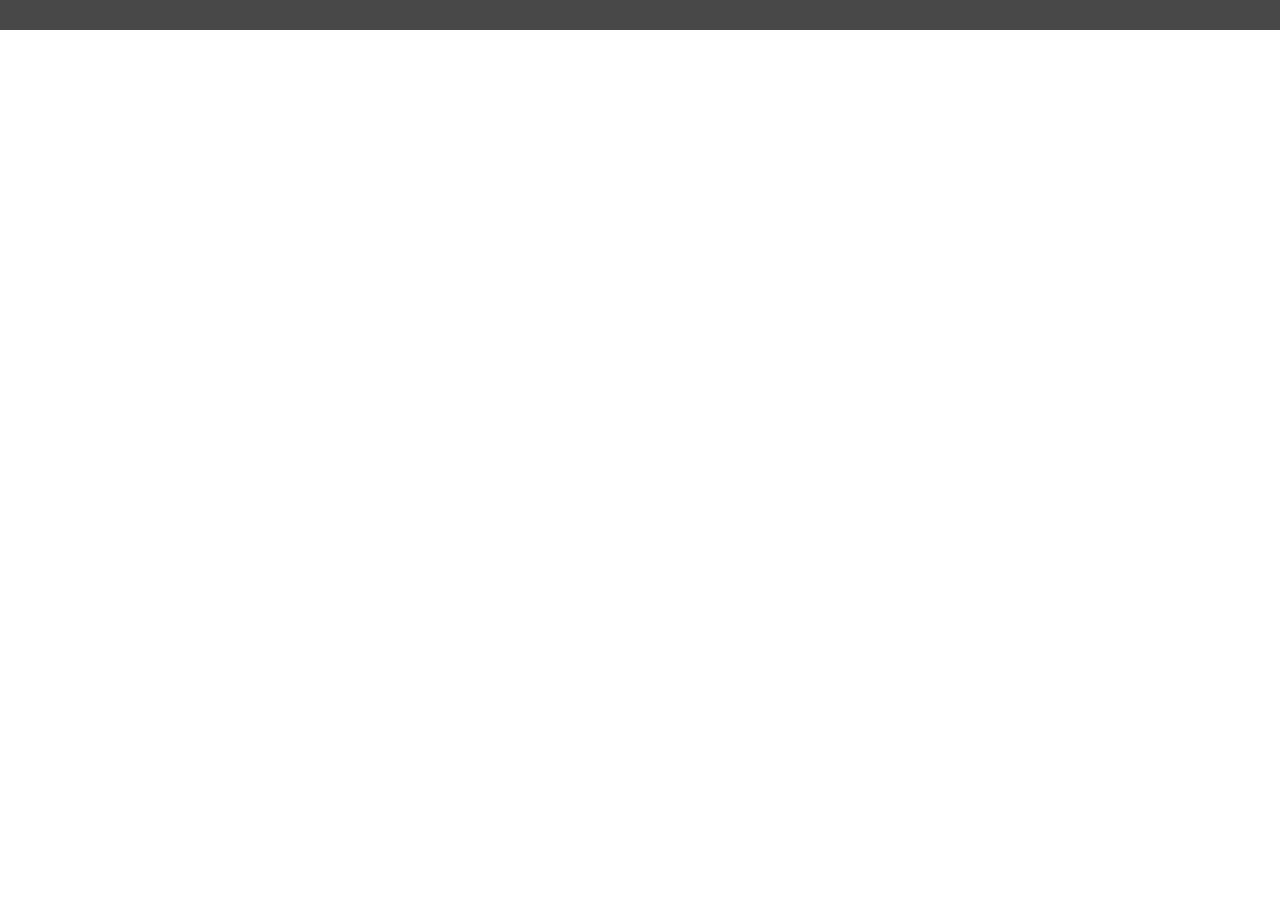
==== index.html @ 76104802 "Update index.html" ====
<!DOCTYPE html>
<head>
  <meta charset="utf-8">
  <title>Resume</title>
  <link href="css/style.css" rel="stylesheet">
  <script src="js/jQuery.js"></script>
  <script src="js/helper.js"></script>

  <script type="text/javascript" src="http://maps.googleapis.com/maps/api/js?libraries=places"></script>

  <meta name="viewport" content="width=device-width">
</head>
<body>
  <div id="main">
    <div id="header" class="center-content clear-fix">
      <ul id="topContacts" class="flex-box"></ul>
      <ul id="linkedInContact" class="flex-box"></ul>
      <div id="skills-div"></div>
    </div>
    <div style="clear: both;"></div>
    </div>
        <div id="education" class="gray">
      <h2>Education</h2>
    </div>
    <div id="workExperience" class="gray">
      <h2>Work Experience</h2>
    <div id="projects">
      <h2>Projects</h2>
    </div>
   <!-- <div id="map-div">
      <h2>Where I've Lived and Worked</h2>
    </div> -->
   <!--  <div id="lets-connect" class="dark-gray">
      <h2 class="orange center-text">Let's Connect</h2>
        <ul id="footerContacts" class="flex-box">
      </ul>
    </div> -->
  </div>
  <div style="background-color:#484848;">
    <br><br>
  </div>
  <script src="js/resumeBuilder.js"></script>

  <script type="text/javascript">

    if(document.getElementsByClassName('flex-item').length === 0) {
      document.getElementById('topContacts').style.display = 'none';
    }
    if(document.getElementsByTagName('h1').length === 0) {
      document.getElementById('header').style.display = 'none';
    }
    if(document.getElementsByClassName('work-entry').length === 0) {
      document.getElementById('workExperience').style.display = 'none';
    }
    if(document.getElementsByClassName('project-entry').length === 0) {
      document.getElementById('projects').style.display = 'none';
    }
    if(document.getElementsByClassName('education-entry').length === 0) {
      document.getElementById('education').style.display = 'none';
    }
    if(document.getElementsByClassName('flex-item').length === 0) {
      document.getElementById('lets-connect').style.display = 'none';
    }

  </script>

</body>
</html>
---- css/style.css ----
body,
div,
ul,
li,
p,
h1,
h2,
h3,
h4,
h5,
h6 {
  padding:0;
  margin:0;
  font-family: "Roboto", sans-serif;
  font-size: 13px;
}

.flex-item {
  font-size: 1.1em;
}

.clear-fix {
  overflow: auto;
}

.education-entry,
.work-entry,
.project-entry,
.online-entry {
  padding: 0 5%;
}

h1 {
  font-size: 40px;
  color: #f5a623;
  line-height: 48px;
  display: inline;
}

h2 {
  font-weight: bold;
  font-size: 24px;
  color: #999;
  line-height: 29px;
  padding: 10px;
}

h3 {
  font-style: italic;
  font-size: 20px;
  color: #999;
  line-height: 22px;
}

h4 {
  font-weight: bold;
  font-size: 14px;
  color: #4a4a4a;
  line-height: 17px;
}

h2,
h3,
h4,
h5 {
  padding:10px 5%;

}


.date-text {
  font-style: italic;
  font-size: 14px;
  color: #999;
  line-height: 16px;
  float: left;
}

.location-text {
  font-style: italic;
  font-size: 14px;
  color: #999;
  line-height: 16px;
  float: right;

}

p {
  font-size: 13px;
  color: #333;
  line-height: 18px;
}

a {
  color: #1199c3;
  text-decoration: none;
  margin-top: 10px;
  //display: block;
}

.onlineLink {
  margin-top: 0px;
  padding-bottom: 2px;
}

.welcome-message {
  font-style: italic;
  font-size: 18px;
  color: #f3f3f3;
  line-height: 28px;
}

#skills-h3 {
  color: #f5ae23;
  display: block;
  float: left;
}

#skills {
  padding: 5px;
  font-size: 1em;
}

.major {
  margin-left: -32px;
}

.orange {
  background-color: #f5ae23;
}

.orange-text {
  color: #f5ae23;
}

.white-text {
  font-weight: bold;
  color: #fff;
}

.gray {
  background-color: #f3f3f3;
  padding-bottom: 10px;
  clear:both;
}

.dark-gray {
  background-color: #4a4a4a;
}

/* TODO: Replace with image later */
#header {
  background-color: #484848;
  padding-bottom: 10px;
}

.flex-box {
  display: -webkit-flex;
  // display: flex;
  // flex-direction: row;
  // flex-wrap: wrap;
  // justify-content: space-around;
  // padding: 10px;
}

.center-content {
  padding: 2.5% 5%;
}

ul {
  list-style-type: none;
}

.biopic {
  float: left;
  padding: 10px;
  width: 150px;
  display: none;
}

img {
  padding: 10px;
  max-width:500px;
}

span {
  padding: 5px 5px 5px 0px;
}

#lets-connect {
  text-align: center;
}

#role {
  font-weight: bold;
}

.work-employer {
  color: #1199c3;
  text-decoration: none;
  margin-top: 10px;
  display: block;
  padding: 0px;
}

.email-link, .github-link, .linkedin-link {
  margin-top: 0px;
}

#skills-div {
  margin-bottom:15px;
  font-size: 11px;
}

#topContacts, #linkedInContact {
  font-size: 11px;
  padding-bottom: 2px;
}

.onlineSchool {
  font-weight: bold;
}

#workExperience {
  padding-bottom: 25px;
}

/* Media queries to handle various device widths */

@media only screen and (max-width: 1024px) {
  #lets-connect {
    margin-top: 5%;
  }
}

@media only screen and (max-width:900px) {
  .biopic {
    width: 175px;
  }
}

@media only screen and (max-width: 750px) {
  #lets-connect {
    margin-top: 10%;
  }
  .biopic {
    width: 150px;
  }
  .welcome-message {
    display: none;
  }

  #linkedInContact {
    display: none;
  }
}

#map {
  display: block;
  height: 100%;
  margin: 0 5%;
}

#map-div {
  height: 400px;
  width: 100%;
  padding-bottom: 5%;
}

@media only screen and (min-width: 750px) {
//  #skills-h3,
  .biopic {
    display: block;
  }
}
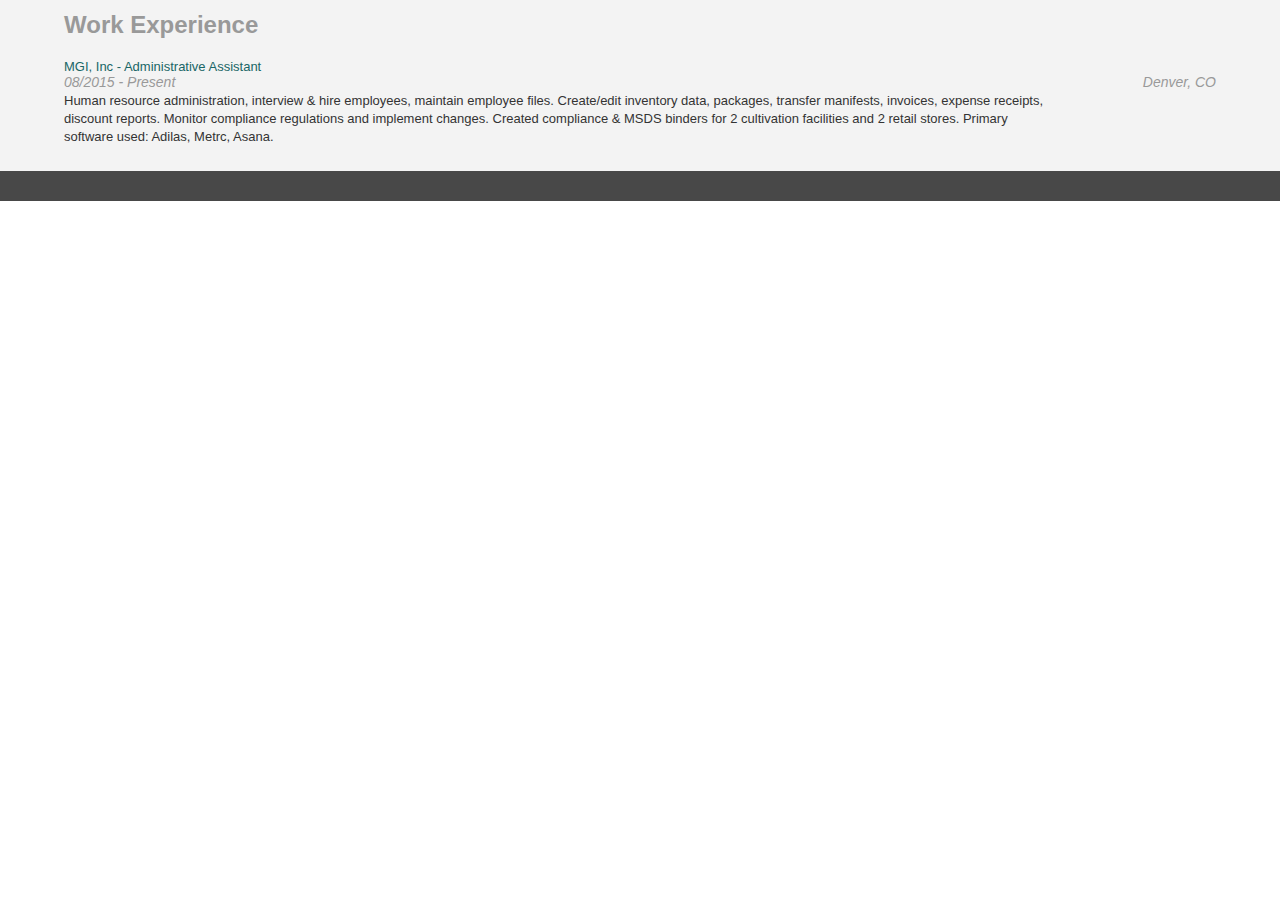
==== commit eb4ebd70: "Update index.html" ====
--- a/index.html
+++ b/index.html
@@ -5,8 +5,6 @@
   <link href="css/style.css" rel="stylesheet">
   <script src="js/jQuery.js"></script>
   <script src="js/helper.js"></script>
-
-  <script type="text/javascript" src="http://maps.googleapis.com/maps/api/js?libraries=places"></script>
 
   <meta name="viewport" content="width=device-width">
 </head>
@@ -18,23 +16,23 @@
       <div id="skills-div"></div>
     </div>
     <div style="clear: both;"></div>
-    </div>
-        <div id="education" class="gray">
-      <h2>Education</h2>
-    </div>
     <div id="workExperience" class="gray">
       <h2>Work Experience</h2>
+      <div class="work-entry">
+        <span class="work-employer">MGI, Inc - Administrative Assistant</span>
+        <div class="location-text">Denver, CO</div>
+        <div class="date-text">08/2015 - Present</div>
+        <p style="width:85%;"><br>Human resource administration, interview & hire employees, maintain employee files. Create/edit inventory data, packages, transfer manifests, invoices, expense receipts, discount reports. Monitor compliance regulations and implement changes. Created compliance & MSDS binders for 2 cultivation facilities and 2 retail stores. Primary software used: Adilas, Metrc, Asana.</p>
+      </div>
     <div id="projects">
       <h2>Projects</h2>
     </div>
-   <!-- <div id="map-div">
-      <h2>Where I've Lived and Worked</h2>
-    </div> -->
-   <!--  <div id="lets-connect" class="dark-gray">
-      <h2 class="orange center-text">Let's Connect</h2>
-        <ul id="footerContacts" class="flex-box">
-      </ul>
-    </div> -->
+    
+    </div>
+      <div id="education" class="gray">
+      <h2>Education</h2>
+    </div>
+    
   </div>
   <div style="background-color:#484848;">
     <br><br>
--- a/css/style.css
+++ b/css/style.css
@@ -196,7 +196,7 @@
 }
 
 .work-employer {
-  color: #1199c3;
+  color: #196666;
   text-decoration: none;
   margin-top: 10px;
   display: block;
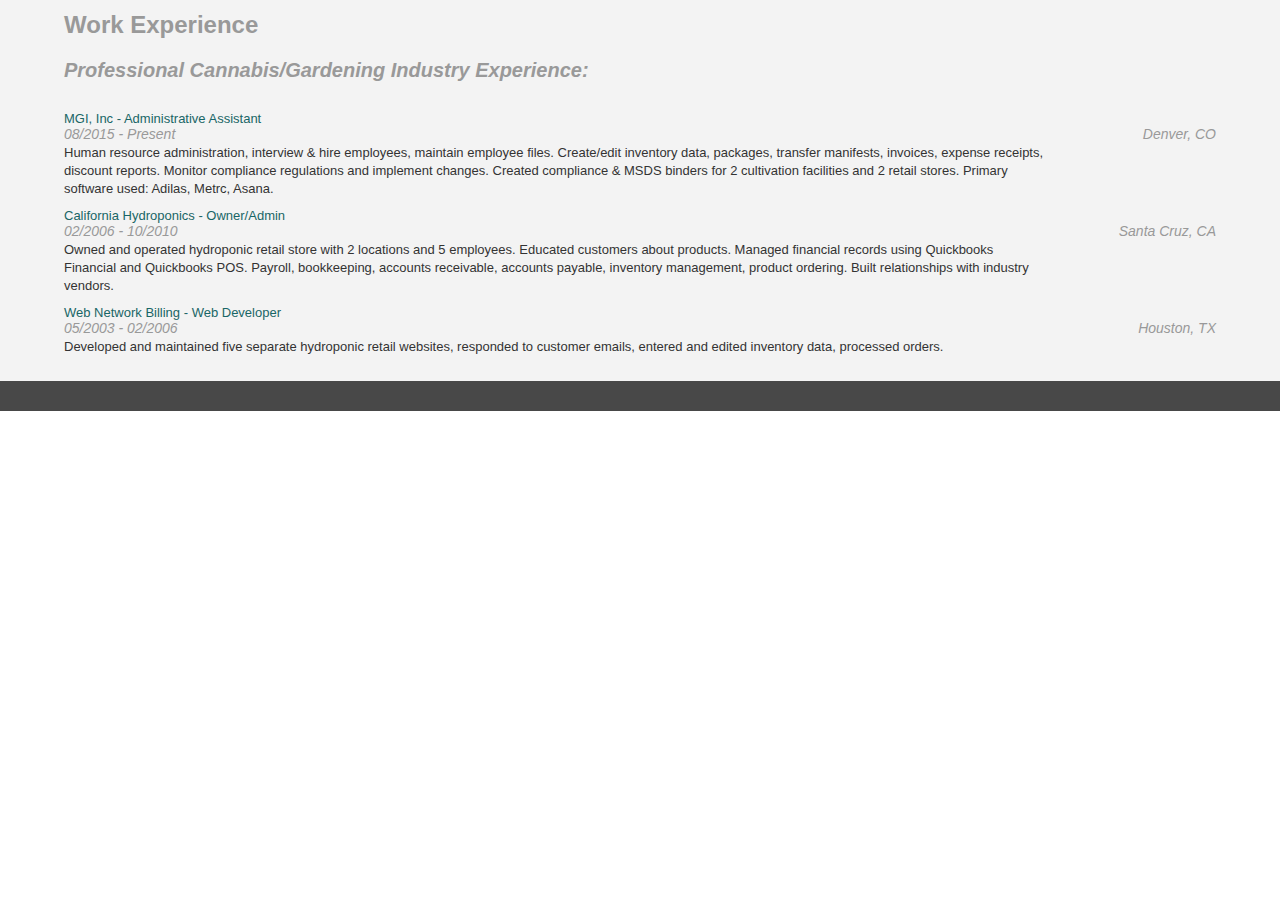
==== commit 5b34e593: "Update index.html" ====
--- a/index.html
+++ b/index.html
@@ -18,11 +18,26 @@
     <div style="clear: both;"></div>
     <div id="workExperience" class="gray">
       <h2>Work Experience</h2>
+      <div class="gray">
+        <h3>Professional Cannabis/Gardening Industry Experience:</h3>
+      </div>
       <div class="work-entry">
         <span class="work-employer">MGI, Inc - Administrative Assistant</span>
         <div class="location-text">Denver, CO</div>
         <div class="date-text">08/2015 - Present</div>
         <p style="width:85%;"><br>Human resource administration, interview & hire employees, maintain employee files. Create/edit inventory data, packages, transfer manifests, invoices, expense receipts, discount reports. Monitor compliance regulations and implement changes. Created compliance & MSDS binders for 2 cultivation facilities and 2 retail stores. Primary software used: Adilas, Metrc, Asana.</p>
+      </div>
+      <div class="work-entry">
+        <span class="work-employer">California Hydroponics - Owner/Admin</span>
+        <div class="location-text">Santa Cruz, CA</div>
+        <div class="date-text">02/2006 - 10/2010</div>
+        <p style="width:85%;"><br>Owned and operated hydroponic retail store with 2 locations and 5 employees. Educated customers about products. Managed financial records using Quickbooks Financial and Quickbooks POS. Payroll, bookkeeping, accounts receivable, accounts payable, inventory management, product ordering. Built relationships with industry vendors.
+      </div>
+      <div class="work-entry">
+        <span class="work-employer">Web Network Billing - Web Developer</span>
+        <div class="location-text">Houston, TX</div>
+        <div class="date-text">05/2003 - 02/2006</div>
+        <p style="width:85%;"><br>Developed and maintained five separate hydroponic retail websites, responded to customer emails, entered and edited inventory data, processed orders.
       </div>
     <div id="projects">
       <h2>Projects</h2>
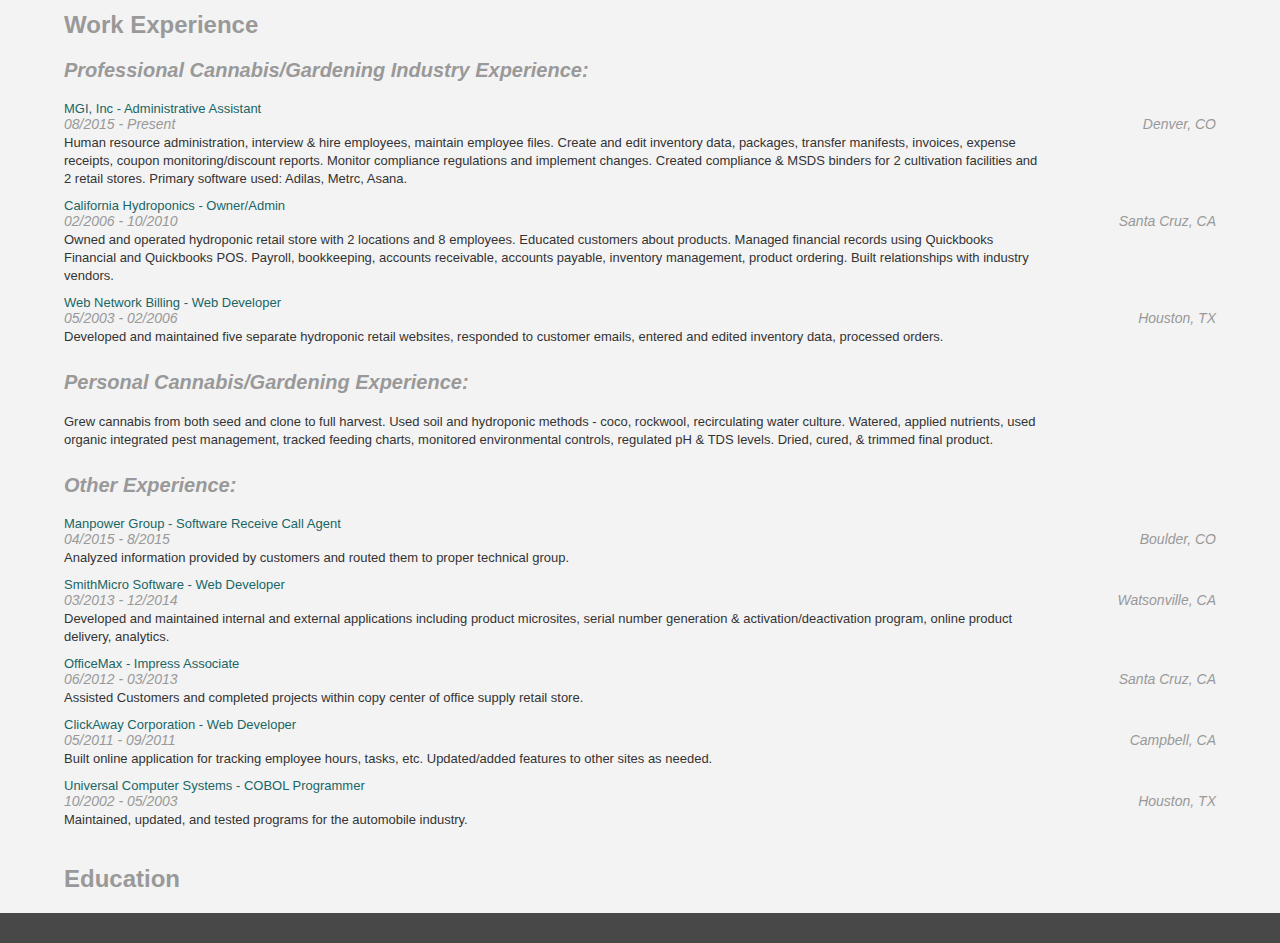
==== commit b67d165f: "Update index.html" ====
--- a/index.html
+++ b/index.html
@@ -13,25 +13,27 @@
     <div id="header" class="center-content clear-fix">
       <ul id="topContacts" class="flex-box"></ul>
       <ul id="linkedInContact" class="flex-box"></ul>
-      <div id="skills-div"></div>
+      <div id="skills-div">
+        <span class="orange-text">MED Badge #31848</span>
+      </div>
     </div>
     <div style="clear: both;"></div>
     <div id="workExperience" class="gray">
       <h2>Work Experience</h2>
-      <div class="gray">
+      <div class="gray" style="padding-bottom:0px;">
         <h3>Professional Cannabis/Gardening Industry Experience:</h3>
       </div>
       <div class="work-entry">
         <span class="work-employer">MGI, Inc - Administrative Assistant</span>
         <div class="location-text">Denver, CO</div>
         <div class="date-text">08/2015 - Present</div>
-        <p style="width:85%;"><br>Human resource administration, interview & hire employees, maintain employee files. Create/edit inventory data, packages, transfer manifests, invoices, expense receipts, discount reports. Monitor compliance regulations and implement changes. Created compliance & MSDS binders for 2 cultivation facilities and 2 retail stores. Primary software used: Adilas, Metrc, Asana.</p>
+        <p style="width:85%;"><br>Human resource administration, interview & hire employees, maintain employee files. Create and edit inventory data, packages, transfer manifests, invoices, expense receipts, coupon monitoring/discount reports. Monitor compliance regulations and implement changes. Created compliance & MSDS binders for 2 cultivation facilities and 2 retail stores. Primary software used: Adilas, Metrc, Asana.
       </div>
       <div class="work-entry">
         <span class="work-employer">California Hydroponics - Owner/Admin</span>
         <div class="location-text">Santa Cruz, CA</div>
         <div class="date-text">02/2006 - 10/2010</div>
-        <p style="width:85%;"><br>Owned and operated hydroponic retail store with 2 locations and 5 employees. Educated customers about products. Managed financial records using Quickbooks Financial and Quickbooks POS. Payroll, bookkeeping, accounts receivable, accounts payable, inventory management, product ordering. Built relationships with industry vendors.
+        <p style="width:85%;"><br>Owned and operated hydroponic retail store with 2 locations and 8 employees. Educated customers about products. Managed financial records using Quickbooks Financial and Quickbooks POS. Payroll, bookkeeping, accounts receivable, accounts payable, inventory management, product ordering. Built relationships with industry vendors.
       </div>
       <div class="work-entry">
         <span class="work-employer">Web Network Billing - Web Developer</span>
@@ -39,10 +41,47 @@
         <div class="date-text">05/2003 - 02/2006</div>
         <p style="width:85%;"><br>Developed and maintained five separate hydroponic retail websites, responded to customer emails, entered and edited inventory data, processed orders.
       </div>
-    <div id="projects">
-      <h2>Projects</h2>
-    </div>
-    
+      <div class="gray">
+        <br>
+        <h3>Personal Cannabis/Gardening Experience:</h3>
+      </div>
+      <div class="work-entry">
+        <p style="width:85%;">Grew cannabis from both seed and clone to full harvest. Used soil and hydroponic methods - coco, rockwool, recirculating water culture. Watered, applied nutrients, used organic integrated pest management, tracked feeding charts, monitored environmental controls, regulated pH & TDS levels. Dried, cured, & trimmed final product. 
+      </div>
+      <div class="gray" style="padding-bottom:0px;">
+        <br>
+        <h3>Other Experience:</h3>
+      </div>
+      <div class="work-entry">
+        <span class="work-employer">Manpower Group - Software Receive Call Agent</span>
+        <div class="location-text">Boulder, CO</div>
+        <div class="date-text">04/2015 - 8/2015</div>
+        <p style="width:85%;"><br>Analyzed information provided by customers and routed them to proper technical group.
+      </div>
+      <div class="work-entry">
+        <span class="work-employer">SmithMicro Software - Web Developer</span>
+        <div class="location-text">Watsonville, CA</div>
+        <div class="date-text">03/2013 - 12/2014</div>
+        <p style="width:85%;"><br>Developed and maintained internal and external applications including product microsites, serial number generation & activation/deactivation program, online product delivery, analytics.
+      </div>
+      <div class="work-entry">
+        <span class="work-employer">OfficeMax - Impress Associate</span>
+        <div class="location-text">Santa Cruz, CA</div>
+        <div class="date-text">06/2012 - 03/2013</div>
+        <p style="width:85%;"><br>Assisted Customers and completed projects within copy center of office supply retail store.
+      </div>
+      <div class="work-entry">
+        <span class="work-employer">ClickAway Corporation - Web Developer</span>
+        <div class="location-text">Campbell, CA</div>
+        <div class="date-text">05/2011 - 09/2011</div>
+        <p style="width:85%;"><br>Built online application for tracking employee hours, tasks, etc. Updated/added features to other sites as needed.
+      </div>
+      <div class="work-entry">
+        <span class="work-employer">Universal Computer Systems - COBOL Programmer</span>
+        <div class="location-text">Houston, TX</div>
+        <div class="date-text">10/2002 - 05/2003</div>
+        <p style="width:85%;"><br>Maintained, updated, and tested programs for the automobile industry.
+      </div>
     </div>
       <div id="education" class="gray">
       <h2>Education</h2>
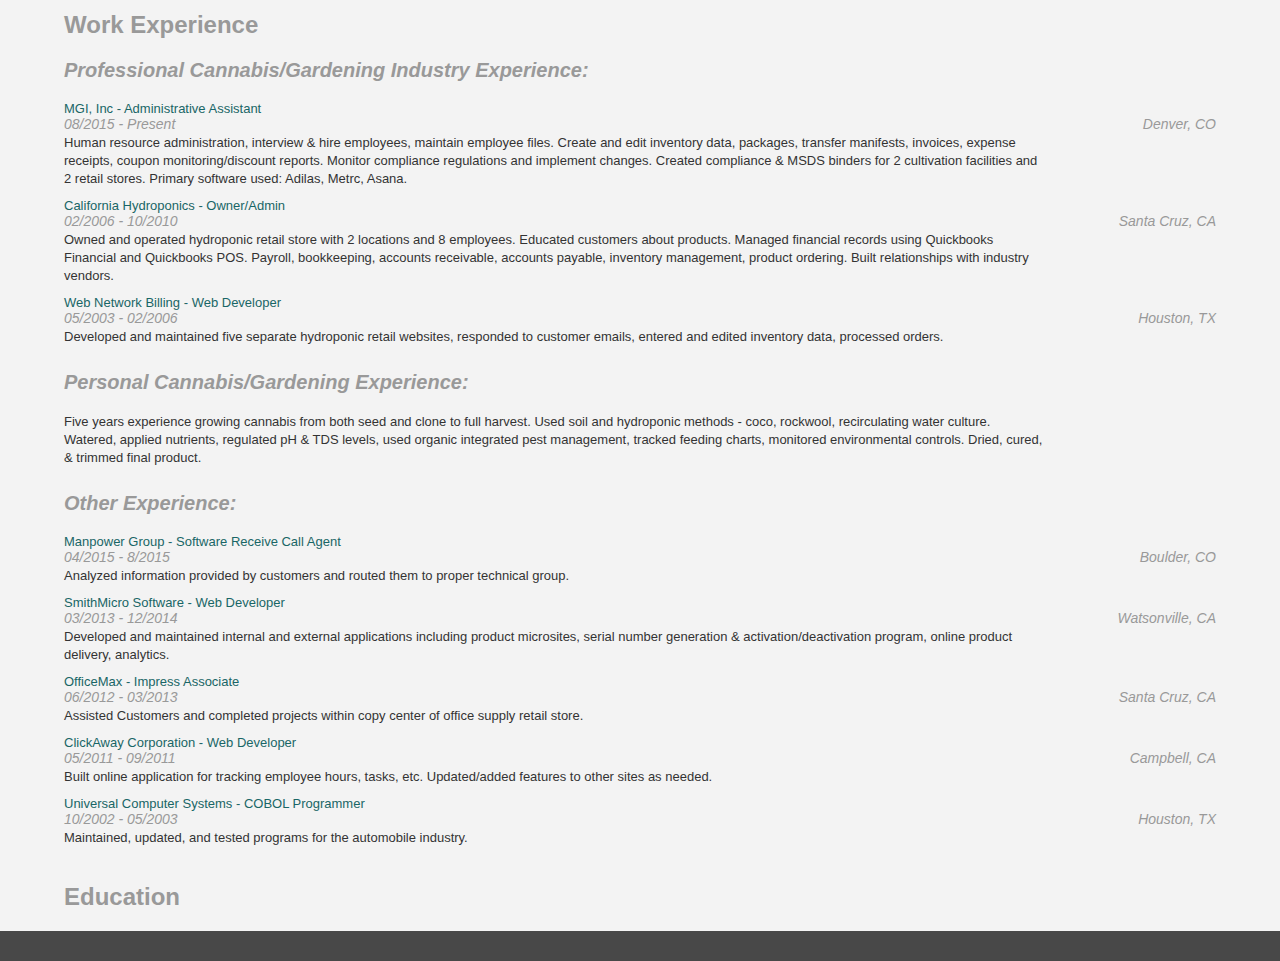
==== commit 745d291c: "Update index.html" ====
--- a/index.html
+++ b/index.html
@@ -14,7 +14,8 @@
       <ul id="topContacts" class="flex-box"></ul>
       <ul id="linkedInContact" class="flex-box"></ul>
       <div id="skills-div">
-        <span class="orange-text">MED Badge #31848</span>
+        <br>
+        <span class="orange-text">MED Key Badge #M47958</span>
       </div>
     </div>
     <div style="clear: both;"></div>
@@ -46,7 +47,7 @@
         <h3>Personal Cannabis/Gardening Experience:</h3>
       </div>
       <div class="work-entry">
-        <p style="width:85%;">Grew cannabis from both seed and clone to full harvest. Used soil and hydroponic methods - coco, rockwool, recirculating water culture. Watered, applied nutrients, used organic integrated pest management, tracked feeding charts, monitored environmental controls, regulated pH & TDS levels. Dried, cured, & trimmed final product. 
+        <p style="width:85%;">Five years experience growing cannabis from both seed and clone to full harvest. Used soil and hydroponic methods - coco, rockwool, recirculating water culture. Watered, applied nutrients, regulated pH & TDS levels, used organic integrated pest management, tracked feeding charts, monitored environmental controls. Dried, cured, & trimmed final product. 
       </div>
       <div class="gray" style="padding-bottom:0px;">
         <br>
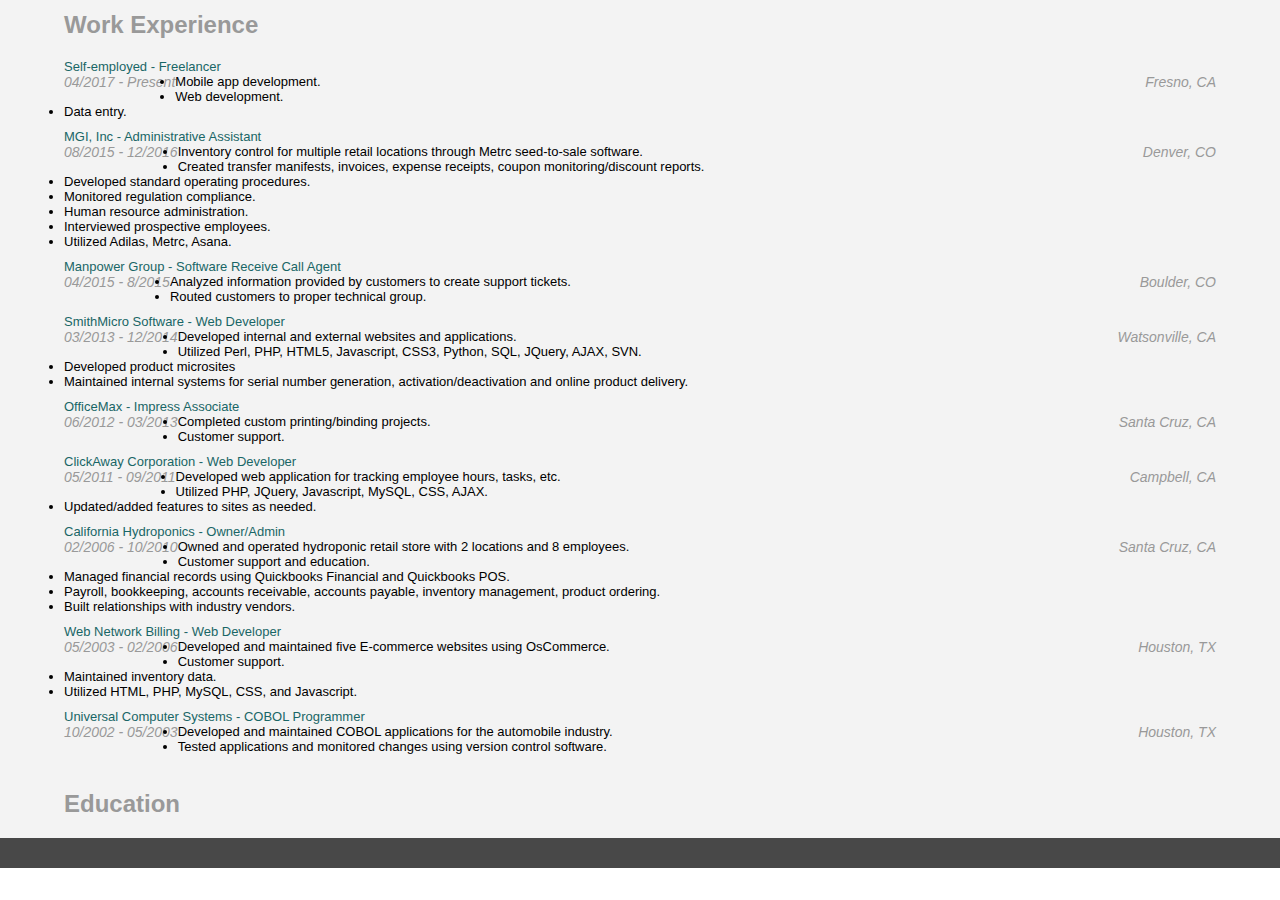
==== commit 95cefd3d: "Update index.html" ====
--- a/index.html
+++ b/index.html
@@ -3,6 +3,11 @@
   <meta charset="utf-8">
   <title>Resume</title>
   <link href="css/style.css" rel="stylesheet">
+  <style>
+    ul {
+      list-style-type: disc;
+    }
+  </style>
   <script src="js/jQuery.js"></script>
   <script src="js/helper.js"></script>
 
@@ -13,75 +18,111 @@
     <div id="header" class="center-content clear-fix">
       <ul id="topContacts" class="flex-box"></ul>
       <ul id="linkedInContact" class="flex-box"></ul>
-      <div id="skills-div">
-        <br>
-        <span class="orange-text">MED Key Badge #M47958</span>
-      </div>
     </div>
     <div style="clear: both;"></div>
     <div id="workExperience" class="gray">
       <h2>Work Experience</h2>
-      <div class="gray" style="padding-bottom:0px;">
-        <h3>Professional Cannabis/Gardening Industry Experience:</h3>
+      <div class="work-entry">
+        <span class="work-employer">Self-employed - Freelancer</span>
+        <div class="location-text">Fresno, CA</div>
+        <div class="date-text">04/2017 - Present</div>
+        <p style="width:85%;">
+          <ul>
+            <li>Mobile app development.
+            <li>Web development.
+            <li>Data entry.
+          </ul>
       </div>
       <div class="work-entry">
         <span class="work-employer">MGI, Inc - Administrative Assistant</span>
         <div class="location-text">Denver, CO</div>
-        <div class="date-text">08/2015 - Present</div>
-        <p style="width:85%;"><br>Human resource administration, interview & hire employees, maintain employee files. Create and edit inventory data, packages, transfer manifests, invoices, expense receipts, coupon monitoring/discount reports. Monitor compliance regulations and implement changes. Created compliance & MSDS binders for 2 cultivation facilities and 2 retail stores. Primary software used: Adilas, Metrc, Asana.
+        <div class="date-text">08/2015 - 12/2016</div>
+        <p style="width:85%;">
+          <ul>
+            <li>Inventory control for multiple retail locations through Metrc seed-to-sale software.
+            <li>Created transfer manifests, invoices, expense receipts, coupon monitoring/discount reports.
+            <li>Developed standard operating procedures.
+            <li>Monitored regulation compliance.
+            <li>Human resource administration.
+            <li>Interviewed prospective employees.
+            <li>Utilized Adilas, Metrc, Asana.
+      </div>
+      <div class="work-entry">
+        <span class="work-employer">Manpower Group - Software Receive Call Agent</span>
+        <div class="location-text">Boulder, CO</div>
+        <div class="date-text">04/2015 - 8/2015</div>
+        <p style="width:85%;">
+          <ul>
+            <li>Analyzed information provided by customers to create support tickets.
+            <li>Routed customers to proper technical group.
+          </ul>
+      </div>
+      <div class="work-entry">
+        <span class="work-employer">SmithMicro Software - Web Developer</span>
+        <div class="location-text">Watsonville, CA</div>
+        <div class="date-text">03/2013 - 12/2014</div>
+        <p style="width:85%;">
+          <ul>
+            <li>Developed internal and external websites and applications.
+            <li>Utilized Perl, PHP, HTML5, Javascript, CSS3, Python, SQL, JQuery, AJAX, SVN.
+            <li>Developed product microsites
+            <li>Maintained internal systems for serial number generation, activation/deactivation and online product delivery.
+      </div>
+      <div class="work-entry">
+        <span class="work-employer">OfficeMax - Impress Associate</span>
+        <div class="location-text">Santa Cruz, CA</div>
+        <div class="date-text">06/2012 - 03/2013</div>
+        <p style="width:85%;">
+          <ul>
+            <li>Completed custom printing/binding projects.
+            <li>Customer support.
+          </ul>
+      </div>
+      <div class="work-entry">
+        <span class="work-employer">ClickAway Corporation - Web Developer</span>
+        <div class="location-text">Campbell, CA</div>
+        <div class="date-text">05/2011 - 09/2011</div>
+        <p style="width:85%;">
+          <ul>
+            <li>Developed web application for tracking employee hours, tasks, etc.
+            <li>Utilized PHP, JQuery, Javascript, MySQL, CSS, AJAX.
+            <li>Updated/added features to sites as needed.
+          </ul>
       </div>
       <div class="work-entry">
         <span class="work-employer">California Hydroponics - Owner/Admin</span>
         <div class="location-text">Santa Cruz, CA</div>
         <div class="date-text">02/2006 - 10/2010</div>
-        <p style="width:85%;"><br>Owned and operated hydroponic retail store with 2 locations and 8 employees. Educated customers about products. Managed financial records using Quickbooks Financial and Quickbooks POS. Payroll, bookkeeping, accounts receivable, accounts payable, inventory management, product ordering. Built relationships with industry vendors.
+        <p style="width:85%;">
+          <ul>
+            <li>Owned and operated hydroponic retail store with 2 locations and 8 employees.
+            <li>Customer support and education.
+            <li>Managed financial records using Quickbooks Financial and Quickbooks POS.
+            <li>Payroll, bookkeeping, accounts receivable, accounts payable, inventory management, product ordering.
+            <li>Built relationships with industry vendors.
+          </ul>
       </div>
       <div class="work-entry">
         <span class="work-employer">Web Network Billing - Web Developer</span>
         <div class="location-text">Houston, TX</div>
         <div class="date-text">05/2003 - 02/2006</div>
-        <p style="width:85%;"><br>Developed and maintained five separate hydroponic retail websites, responded to customer emails, entered and edited inventory data, processed orders.
-      </div>
-      <div class="gray">
-        <br>
-        <h3>Personal Cannabis/Gardening Experience:</h3>
-      </div>
-      <div class="work-entry">
-        <p style="width:85%;">Five years experience growing cannabis from both seed and clone to full harvest. Used soil and hydroponic methods - coco, rockwool, recirculating water culture. Watered, applied nutrients, regulated pH & TDS levels, used organic integrated pest management, tracked feeding charts, monitored environmental controls. Dried, cured, & trimmed final product. 
-      </div>
-      <div class="gray" style="padding-bottom:0px;">
-        <br>
-        <h3>Other Experience:</h3>
-      </div>
-      <div class="work-entry">
-        <span class="work-employer">Manpower Group - Software Receive Call Agent</span>
-        <div class="location-text">Boulder, CO</div>
-        <div class="date-text">04/2015 - 8/2015</div>
-        <p style="width:85%;"><br>Analyzed information provided by customers and routed them to proper technical group.
-      </div>
-      <div class="work-entry">
-        <span class="work-employer">SmithMicro Software - Web Developer</span>
-        <div class="location-text">Watsonville, CA</div>
-        <div class="date-text">03/2013 - 12/2014</div>
-        <p style="width:85%;"><br>Developed and maintained internal and external applications including product microsites, serial number generation & activation/deactivation program, online product delivery, analytics.
-      </div>
-      <div class="work-entry">
-        <span class="work-employer">OfficeMax - Impress Associate</span>
-        <div class="location-text">Santa Cruz, CA</div>
-        <div class="date-text">06/2012 - 03/2013</div>
-        <p style="width:85%;"><br>Assisted Customers and completed projects within copy center of office supply retail store.
-      </div>
-      <div class="work-entry">
-        <span class="work-employer">ClickAway Corporation - Web Developer</span>
-        <div class="location-text">Campbell, CA</div>
-        <div class="date-text">05/2011 - 09/2011</div>
-        <p style="width:85%;"><br>Built online application for tracking employee hours, tasks, etc. Updated/added features to other sites as needed.
+        <p style="width:85%;">
+          <ul>
+            <li>Developed and maintained five E-commerce websites using OsCommerce.
+            <li>Customer support.
+            <li>Maintained inventory data.
+            <li>Utilized HTML, PHP, MySQL, CSS, and Javascript.
+          </ul>
       </div>
       <div class="work-entry">
         <span class="work-employer">Universal Computer Systems - COBOL Programmer</span>
         <div class="location-text">Houston, TX</div>
         <div class="date-text">10/2002 - 05/2003</div>
-        <p style="width:85%;"><br>Maintained, updated, and tested programs for the automobile industry.
+        <p style="width:85%;">
+          <ul>
+            <li>Developed and maintained COBOL applications for the automobile industry.
+            <li>Tested applications and monitored changes using version control software.
+          </ul>
       </div>
     </div>
       <div id="education" class="gray">
@@ -95,7 +136,6 @@
   <script src="js/resumeBuilder.js"></script>
 
   <script type="text/javascript">
-
     if(document.getElementsByClassName('flex-item').length === 0) {
       document.getElementById('topContacts').style.display = 'none';
     }
@@ -114,7 +154,6 @@
     if(document.getElementsByClassName('flex-item').length === 0) {
       document.getElementById('lets-connect').style.display = 'none';
     }
-
   </script>
 
 </body>
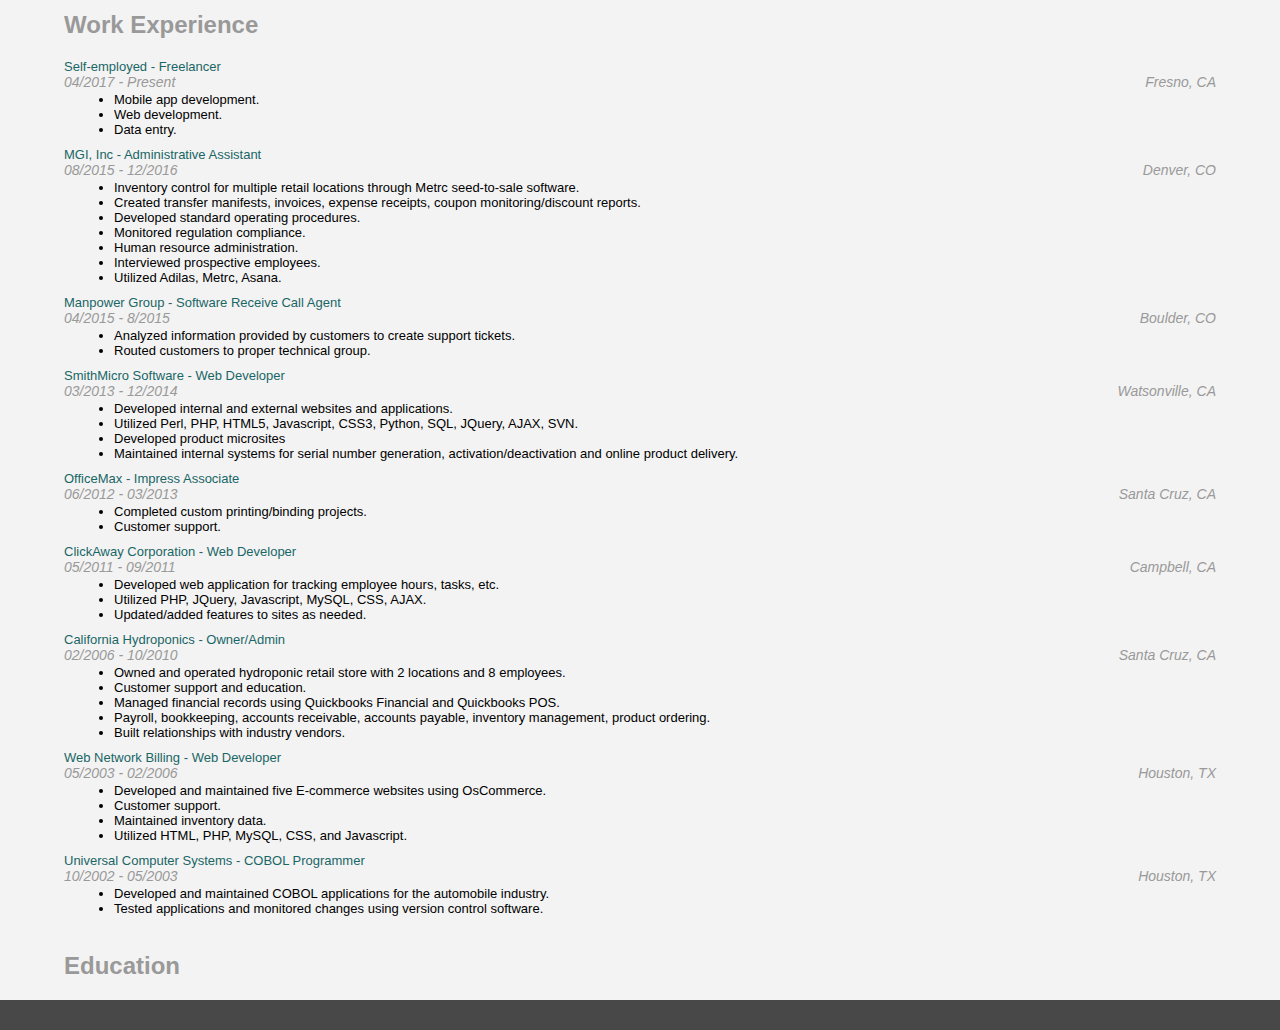
==== commit 8917455c: "Update index.html" ====
--- a/index.html
+++ b/index.html
@@ -6,6 +6,7 @@
   <style>
     ul {
       list-style-type: disc;
+      margin-left: 50px;
     }
   </style>
   <script src="js/jQuery.js"></script>
@@ -26,7 +27,7 @@
         <span class="work-employer">Self-employed - Freelancer</span>
         <div class="location-text">Fresno, CA</div>
         <div class="date-text">04/2017 - Present</div>
-        <p style="width:85%;">
+        <p style="width:85%;"><br>
           <ul>
             <li>Mobile app development.
             <li>Web development.
@@ -37,7 +38,7 @@
         <span class="work-employer">MGI, Inc - Administrative Assistant</span>
         <div class="location-text">Denver, CO</div>
         <div class="date-text">08/2015 - 12/2016</div>
-        <p style="width:85%;">
+        <p style="width:85%;"><br>
           <ul>
             <li>Inventory control for multiple retail locations through Metrc seed-to-sale software.
             <li>Created transfer manifests, invoices, expense receipts, coupon monitoring/discount reports.
@@ -51,7 +52,7 @@
         <span class="work-employer">Manpower Group - Software Receive Call Agent</span>
         <div class="location-text">Boulder, CO</div>
         <div class="date-text">04/2015 - 8/2015</div>
-        <p style="width:85%;">
+        <p style="width:85%;"><br>
           <ul>
             <li>Analyzed information provided by customers to create support tickets.
             <li>Routed customers to proper technical group.
@@ -61,7 +62,7 @@
         <span class="work-employer">SmithMicro Software - Web Developer</span>
         <div class="location-text">Watsonville, CA</div>
         <div class="date-text">03/2013 - 12/2014</div>
-        <p style="width:85%;">
+        <p style="width:85%;"><br>
           <ul>
             <li>Developed internal and external websites and applications.
             <li>Utilized Perl, PHP, HTML5, Javascript, CSS3, Python, SQL, JQuery, AJAX, SVN.
@@ -72,7 +73,7 @@
         <span class="work-employer">OfficeMax - Impress Associate</span>
         <div class="location-text">Santa Cruz, CA</div>
         <div class="date-text">06/2012 - 03/2013</div>
-        <p style="width:85%;">
+        <p style="width:85%;"><br>
           <ul>
             <li>Completed custom printing/binding projects.
             <li>Customer support.
@@ -82,7 +83,7 @@
         <span class="work-employer">ClickAway Corporation - Web Developer</span>
         <div class="location-text">Campbell, CA</div>
         <div class="date-text">05/2011 - 09/2011</div>
-        <p style="width:85%;">
+        <p style="width:85%;"><br>
           <ul>
             <li>Developed web application for tracking employee hours, tasks, etc.
             <li>Utilized PHP, JQuery, Javascript, MySQL, CSS, AJAX.
@@ -93,7 +94,7 @@
         <span class="work-employer">California Hydroponics - Owner/Admin</span>
         <div class="location-text">Santa Cruz, CA</div>
         <div class="date-text">02/2006 - 10/2010</div>
-        <p style="width:85%;">
+        <p style="width:85%;"><br>
           <ul>
             <li>Owned and operated hydroponic retail store with 2 locations and 8 employees.
             <li>Customer support and education.
@@ -106,7 +107,7 @@
         <span class="work-employer">Web Network Billing - Web Developer</span>
         <div class="location-text">Houston, TX</div>
         <div class="date-text">05/2003 - 02/2006</div>
-        <p style="width:85%;">
+        <p style="width:85%;"><br>
           <ul>
             <li>Developed and maintained five E-commerce websites using OsCommerce.
             <li>Customer support.
@@ -118,7 +119,7 @@
         <span class="work-employer">Universal Computer Systems - COBOL Programmer</span>
         <div class="location-text">Houston, TX</div>
         <div class="date-text">10/2002 - 05/2003</div>
-        <p style="width:85%;">
+        <p style="width:85%;"><br>
           <ul>
             <li>Developed and maintained COBOL applications for the automobile industry.
             <li>Tested applications and monitored changes using version control software.
